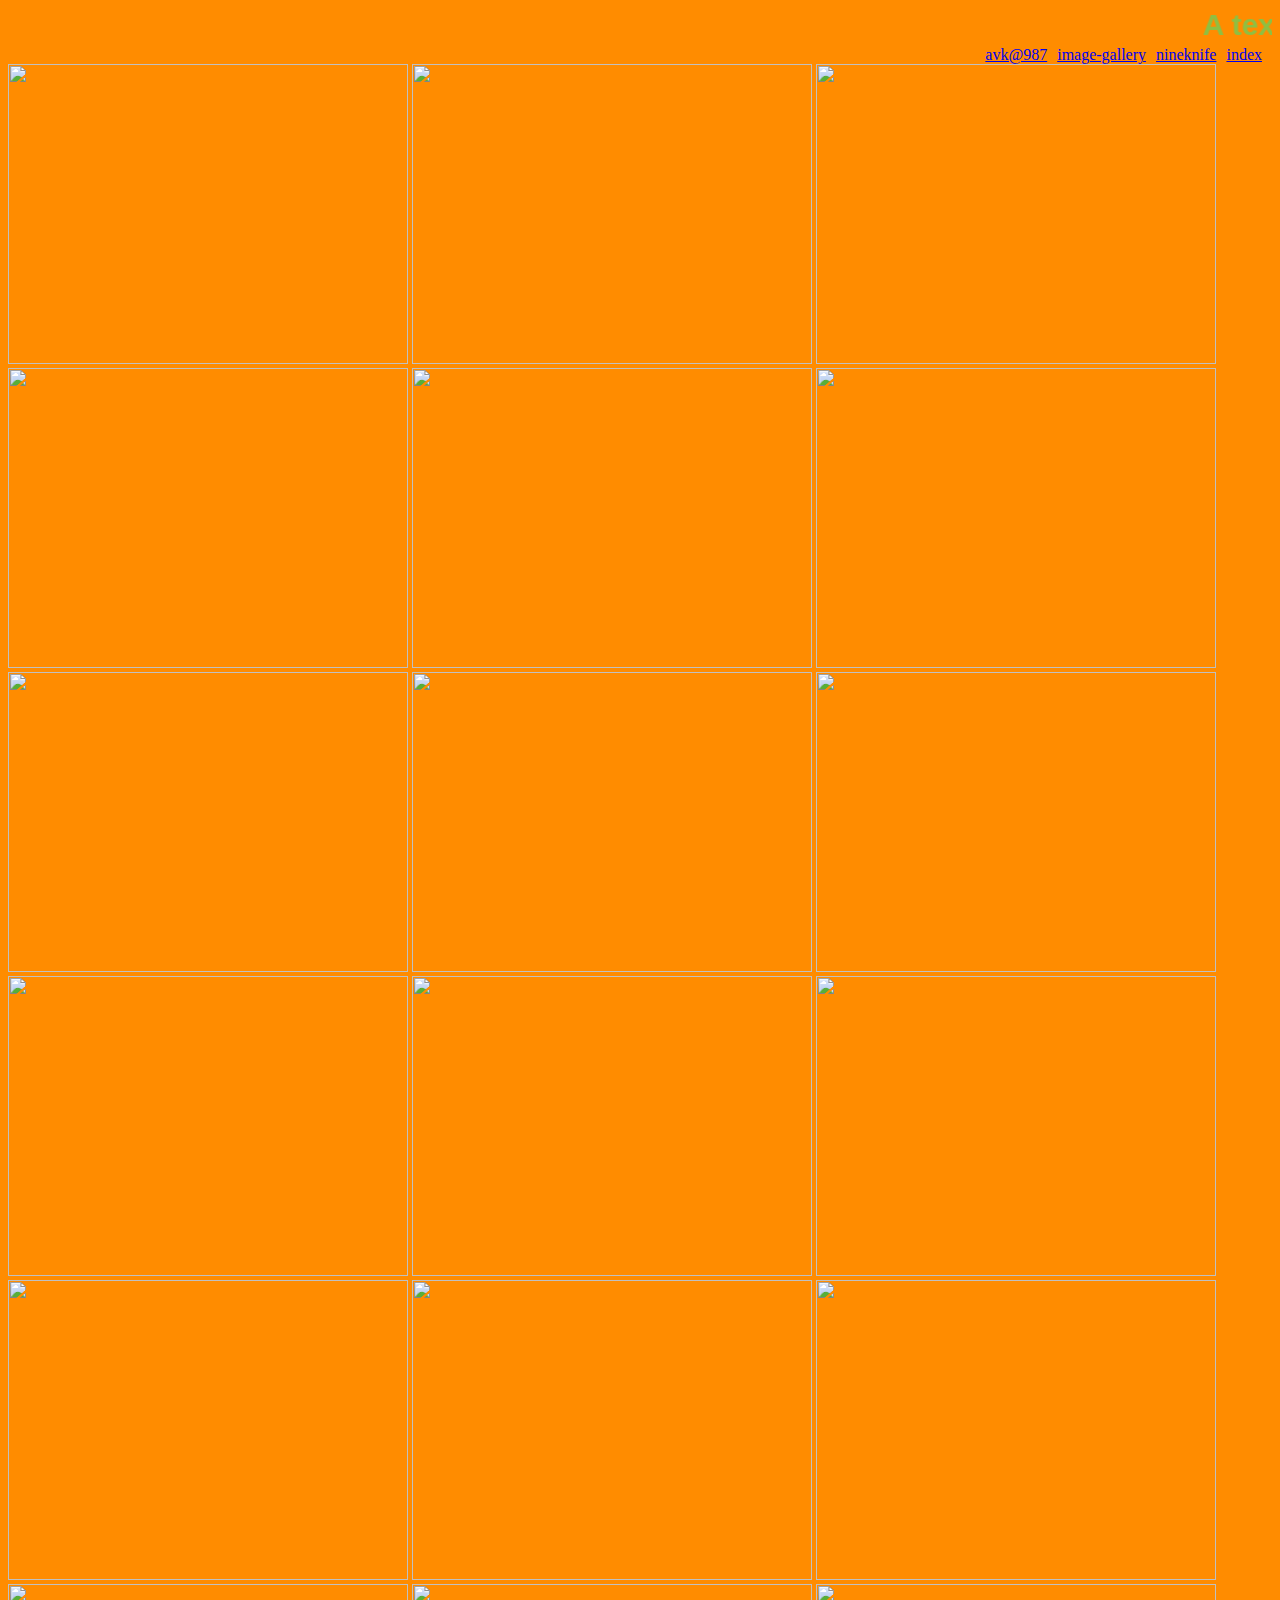
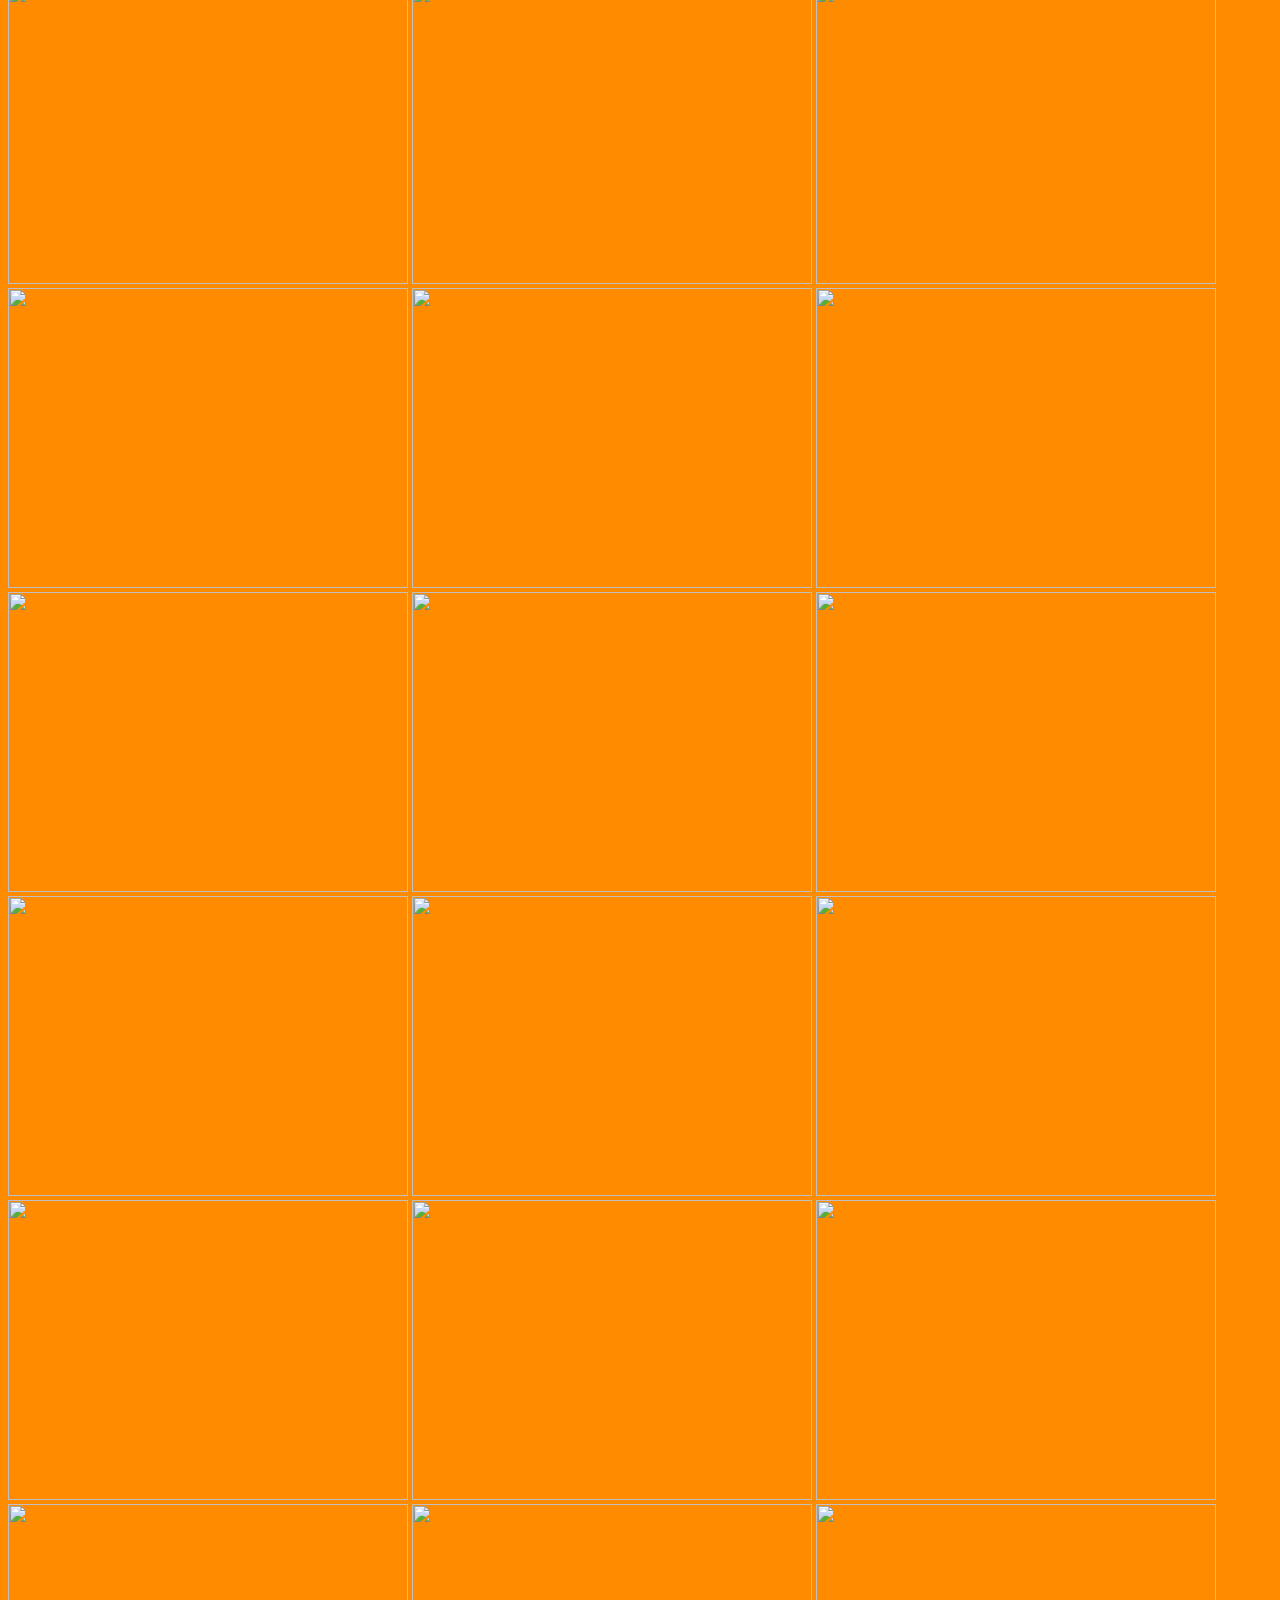
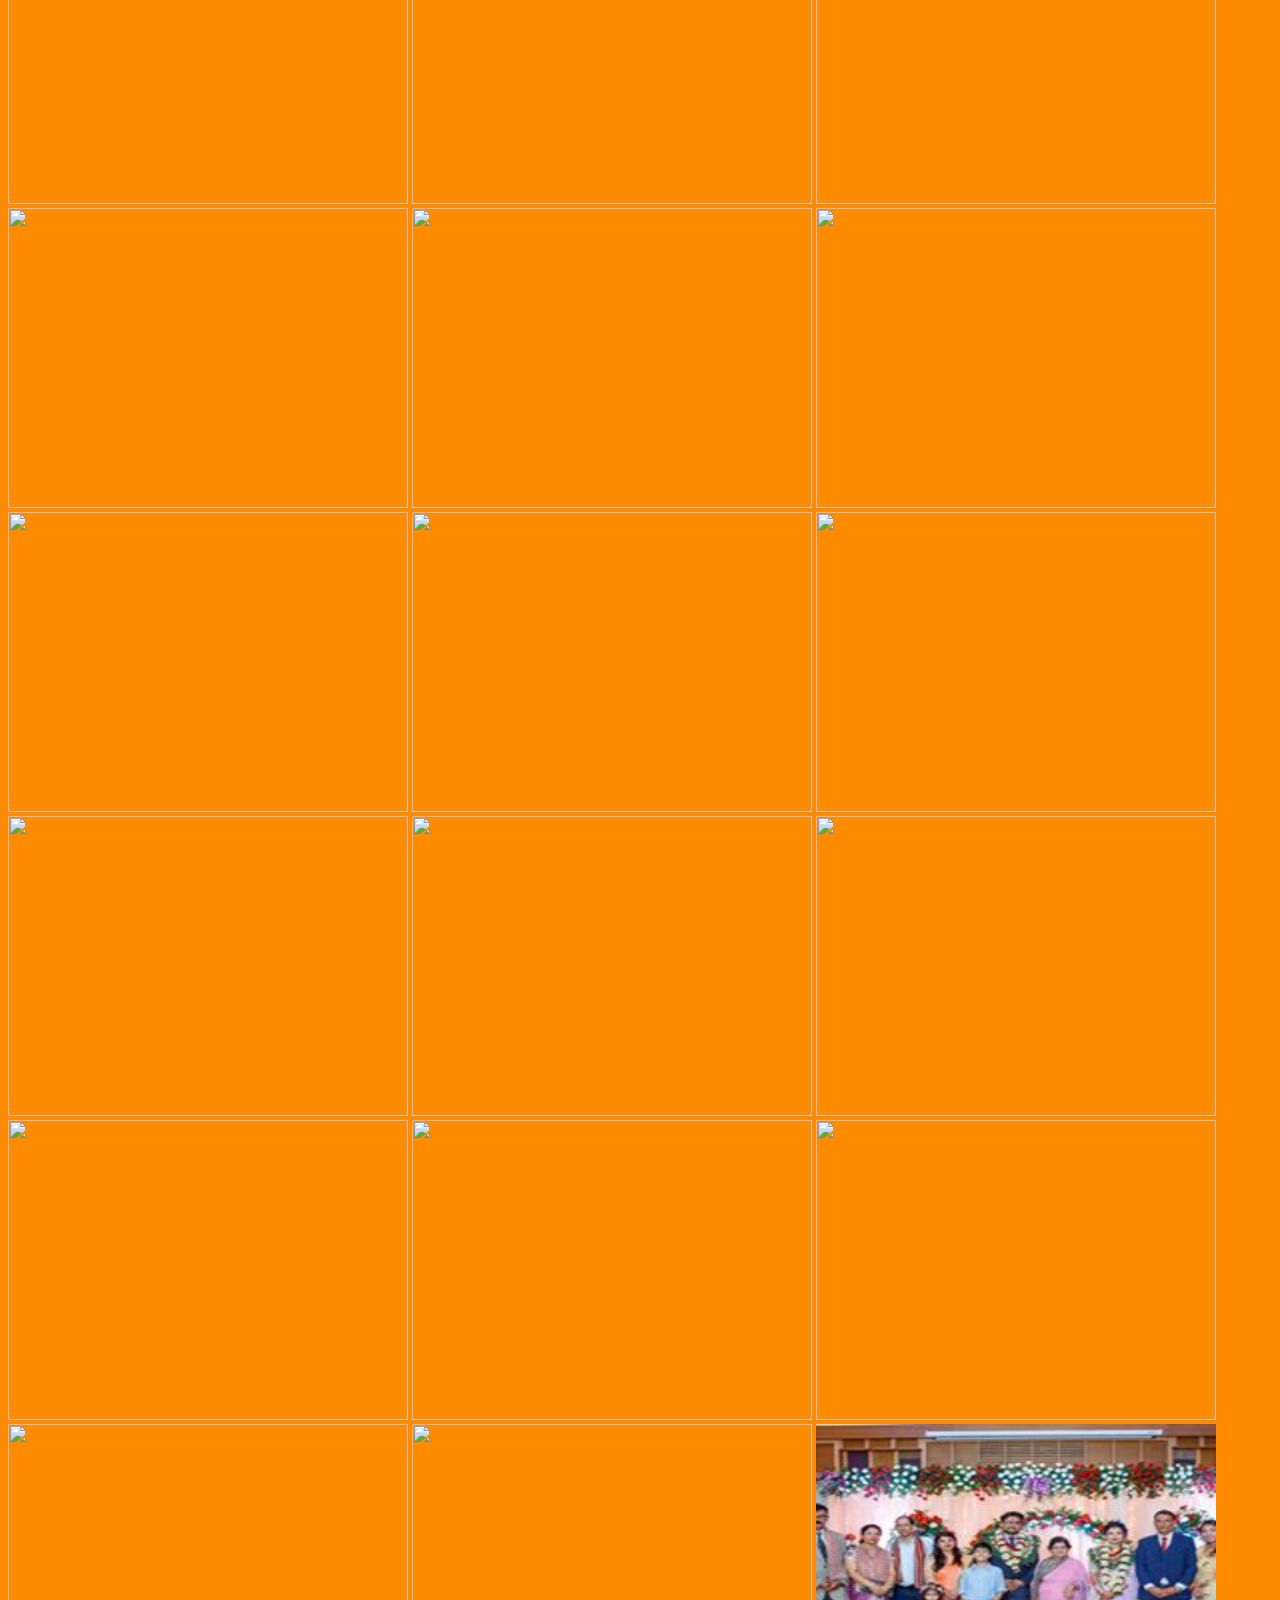
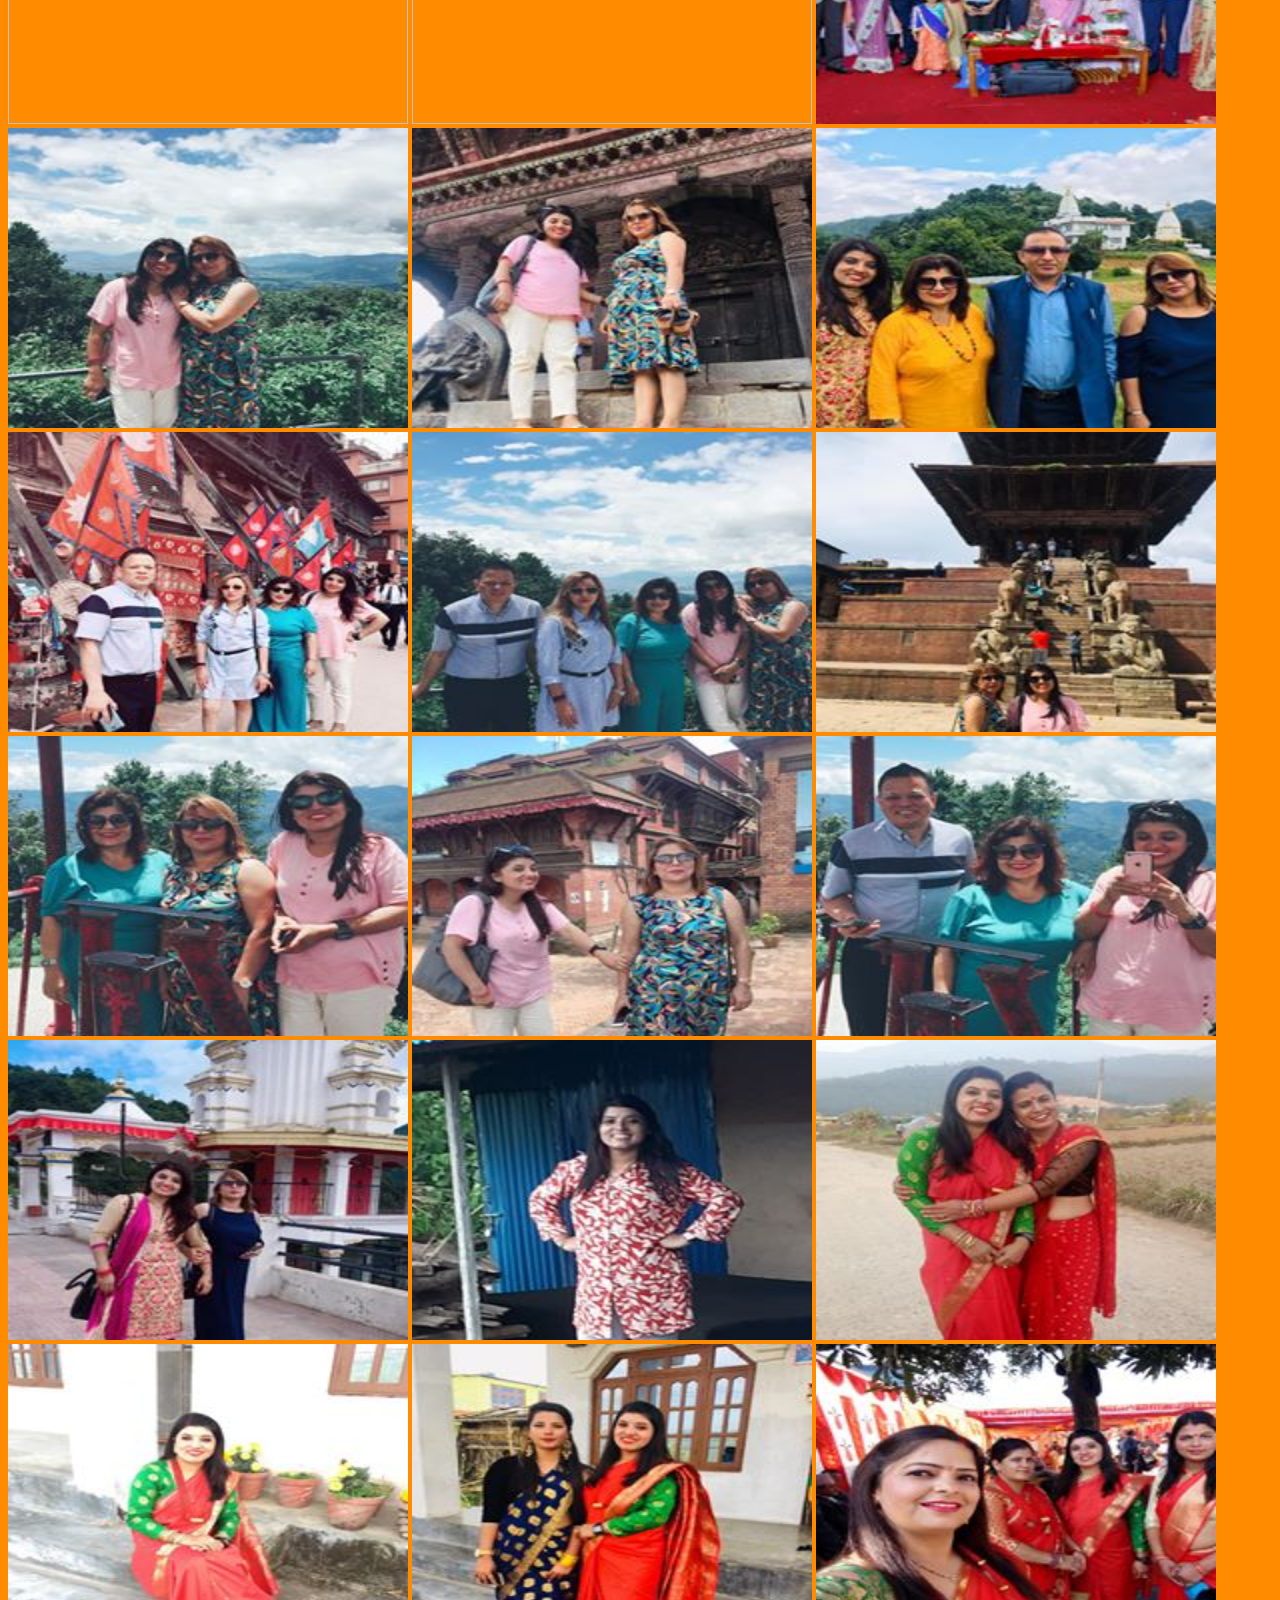
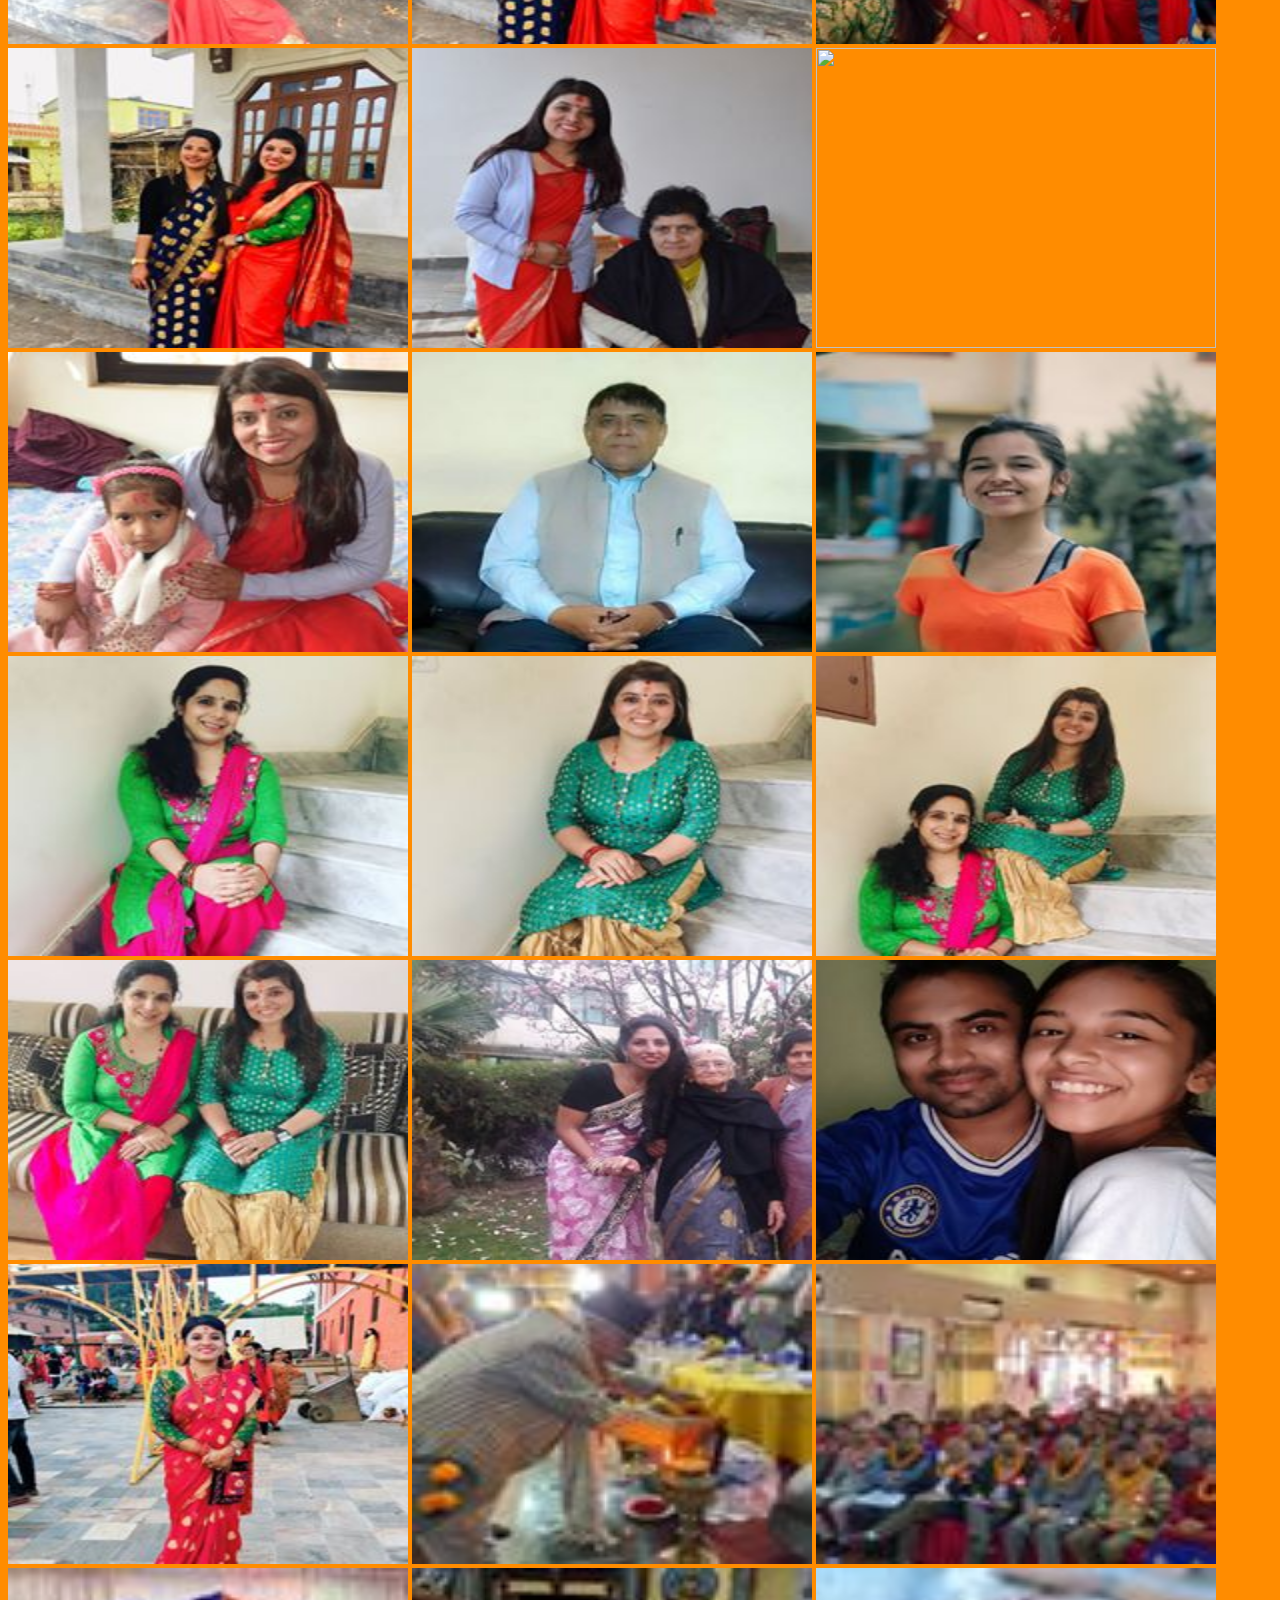
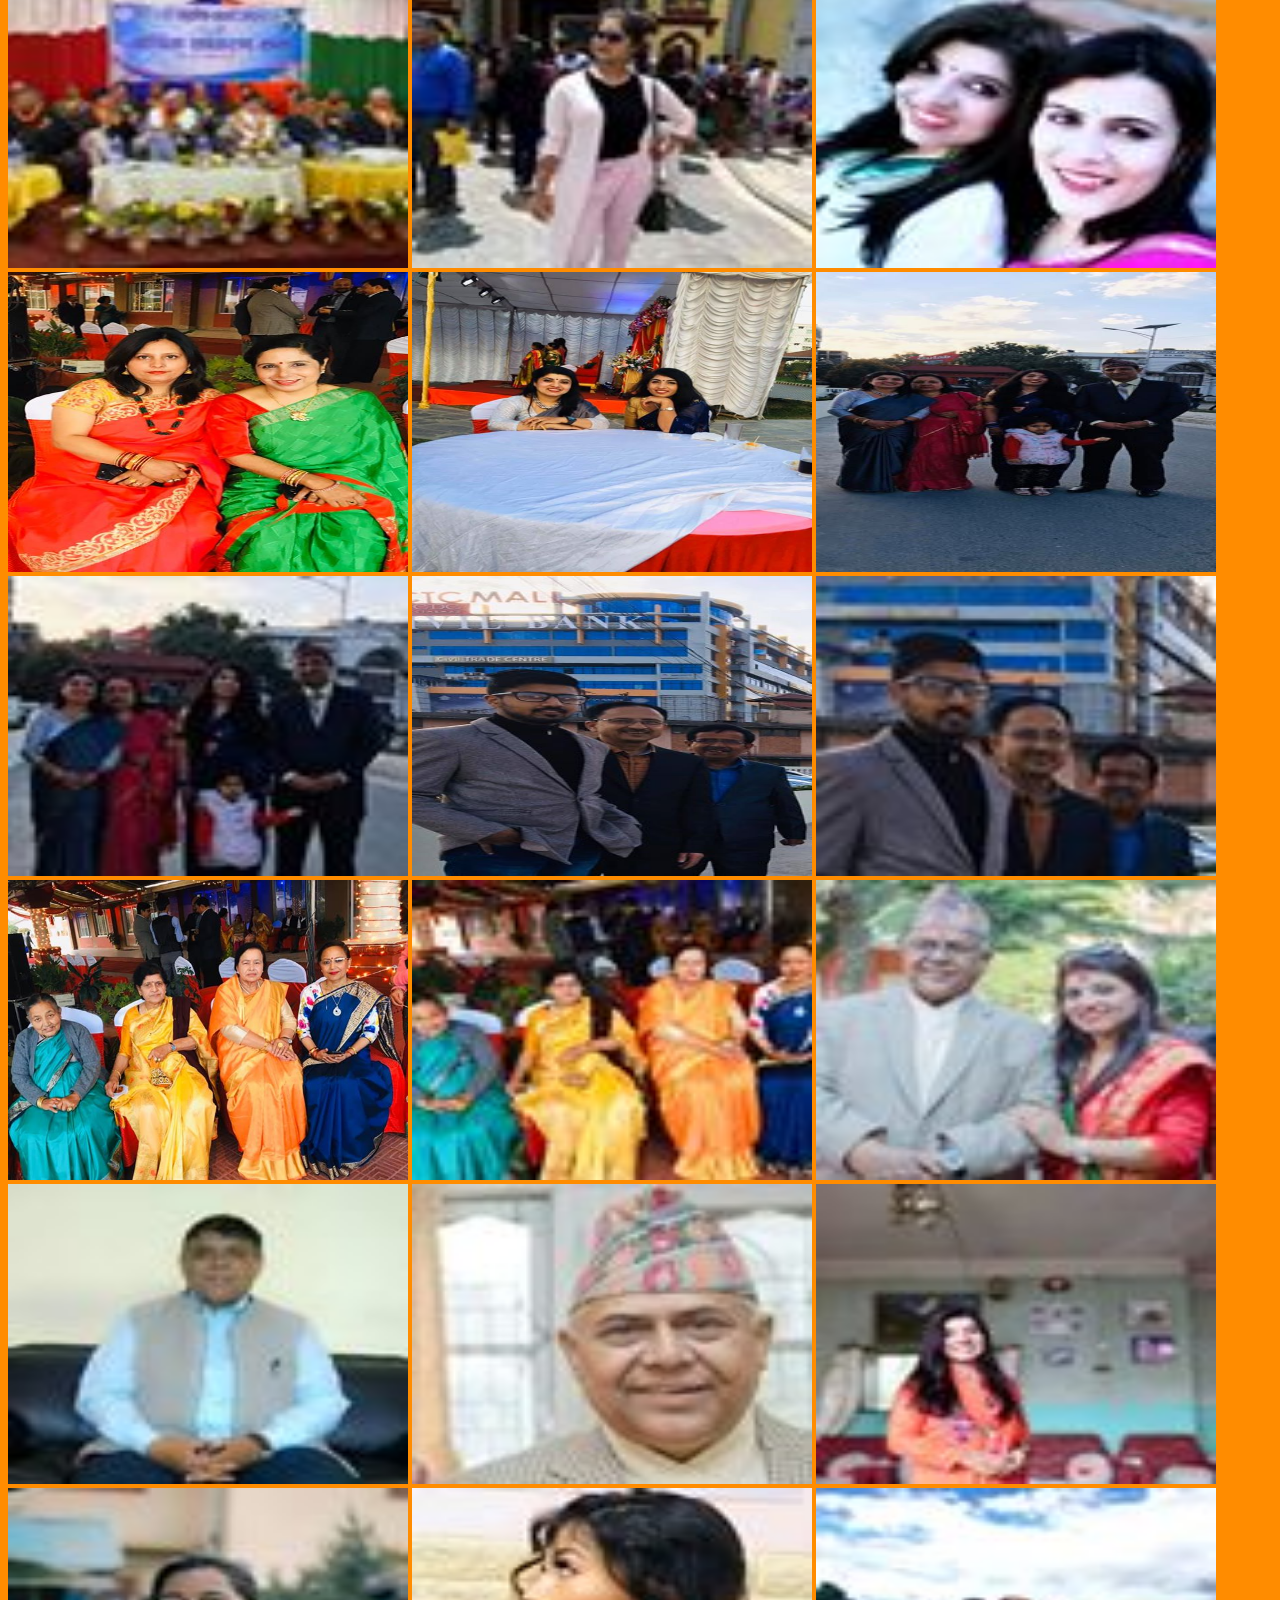
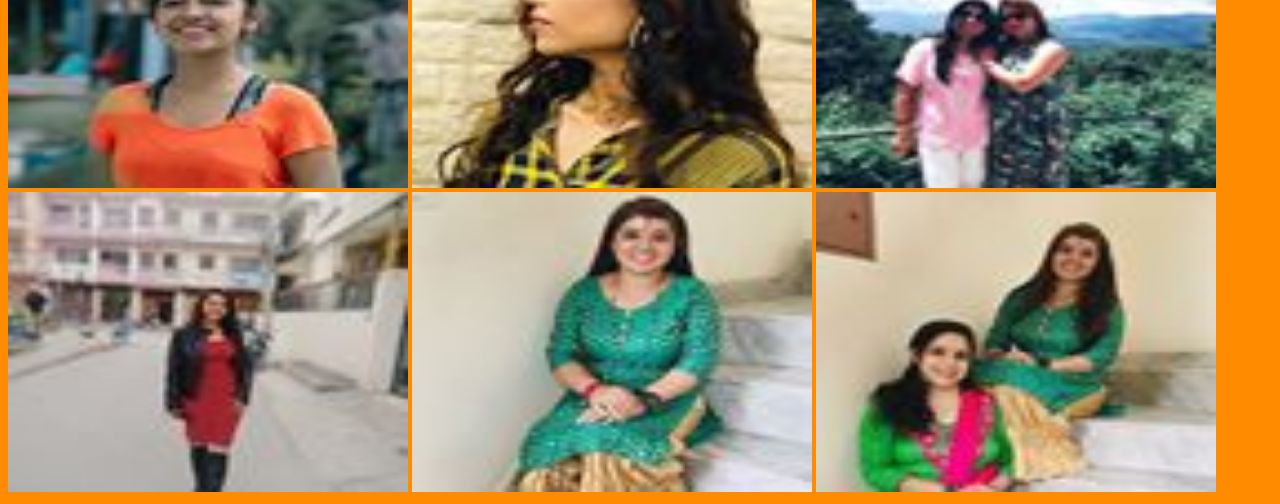
==== image-gallery.html @ d0fc4835 "added pictures" ====
<!DOCTYPE html>
<html>
  <head>
    <title>Title of the document</title>
    <style>
      marquee{
      font-size: 30px;
      font-weight: 800;
      color: #8ebf42;
      font-family: sans-serif;
      }
    </style>
  </head>
  <body>
    <marquee>A  text created by avinab khanal .</marquee>
  </body>
</html>


<!DOCTYPE html>
<html lang="en">
<head>
    <meta charset="UTF-8">
    <meta name="viewport" content="width=device-width, initial-scale=1.0">
    <title>Document</title>
    
</head>
<body style="background-color:darkorange;">
    <div></div>
    <nav style="display:flex;justify-content:flex-end; flex-direction: row; ">
        <a href="avk@987.html" style="margin-right: 10px;">avk@987</a>
        <a href="image-gallery.html" style="margin-right: 10px;">image-gallery</a>
        <a href="nineknife.html" style="margin-right: 10px;">nineknife</a>
        <a href="index.html" style="margin-right: 10px;">index </a>
 </nav>
  
       <img src="image/a.jpg" width="400" height="300">
       <img src="image/b.jpg" width="400" height="300">
       <img src="image/c.jpg" width="400" height="300">
   
    <img src="image/d.jpg" width="400" height="300">       
   <img src="image/e.jpg" width="400" height="300">
   <img src="image/f.jpg" width="400" height="300">

   <img src="image/g.jpg" width="400" height="300">       
   <img src="image/h.jpg" width="400" height="300">
   <img src="image/i.jpg" width="400" height="300">

   <img src="image/j.jpg" width="400" height="300">       
   <img src="image/k.jpg" width="400" height="300">
   <img src="image/l.jpg" width="400" height="300">

   <img src="image/m.jpg" width="400" height="300">       
   <img src="image/o.jpg" width="400" height="300">
   <img src="image/p.jpg" width="400" height="300">

   <img src="image/q.jpg" width="400" height="300">       
   <img src="image/r.jpg" width="400" height="300">
   <img src="image/s.jpg" width="400" height="300">

   <img src="image/t.jpg" width="400" height="300">       
   <img src="image/u.jpg" width="400" height="300">
   <img src="image/v.jpg" width="400" height="300">

   <img src="image/w.jpg" width="400" height="300">       
   <img src="image/x.jpg" width="400" height="300">
   <img src="image/y.jpg" width="400" height="300">

   <img src="image/z.jpg" width="400" height="300">       
   <img src="image/1.jpg" width="400" height="300">
   <img src="image/2.jpg" width="400" height="300">

   <img src="image/3.jpg" width="400" height="300">       
   <img src="image/4.jpg" width="400" height="300">
   <img src="image/5.jpg" width="400" height="300">

   <img src="image/6.jpg" width="400" height="300">       
   <img src="image/7.jpg" width="400" height="300">
   <img src="image/8.jpg" width="400" height="300">

   <img src="image/9.jpg" width="400" height="300">       
   <img src="image/10.jpg" width="400" height="300">
   <img src="image/11.jpg" width="400" height="300">

   <img src="image/12.jpg" width="400" height="300">       
   <img src="image/13.jpg" width="400" height="300">
   <img src="image/14.jpg" width="400" height="300">

   <img src="image/15.jpg" width="400" height="300">       
   <img src="image/16.jpg" width="400" height="300">
   <img src="image/17.jpg" width="400" height="300">

   <img src="image/18.jpg" width="400" height="300">       
   <img src="image/19.jpg" width="400" height="300">
   <img src="image/20.jpg" width="400" height="300">

   <img src="image/21.jpg" width="400" height="300">       
   <img src="image/22.jpg" width="400" height="300">
   <img src="image/23.jpg" width="400" height="300">
   
   <img src="image/24.jpg" width="400" height="300">       
   <img src="image/25.jpg" width="400" height="300">
   <img src="image/26.jpg" width="400" height="300">

   <img src="image/27.jpg" width="400" height="300">
   <img src="image/28.jpg" width="400" height="300">
   <img src="image/29.jpg" width="400" height="300">

<img src="image/30.jpg" width="400" height="300">       
<img src="image/31.jpg" width="400" height="300">
<img src="image/32.jpg" width="400" height="300">

<img src="image/33.jpg" width="400" height="300">       
<img src="image/34.jpg" width="400" height="300">
<img src="image/35.jpg" width="400" height="300">

<img src="image/36.jpg" width="400" height="300">       
<img src="image/37.jpg" width="400" height="300">
<img src="image/38.jpg" width="400" height="300">

<img src="image/39.jpg" width="400" height="300">       
<img src="image/40.jpg" width="400" height="300">
<img src="image/p.jpg" width="400" height="300">

<img src="image/41.jpg" width="400" height="300">       
<img src="image/42.jpg" width="400" height="300">
<img src="image/43.jpg" width="400" height="300">

<img src="image/44.jpg" width="400" height="300">       
<img src="image/45.jpg" width="400" height="300">
<img src="image/46.jpg" width="400" height="300">

<img src="image/47.jpg" width="400" height="300">       
<img src="image/48.jpg" width="400" height="300">
<img src="image/49.jpg" width="400" height="300">

<img src="image/50.jpg" width="400" height="300">       
<img src="image/51.jpg" width="400" height="300">
<img src="image/52.jpg" width="400" height="300">

<img src="image/53.jpg" width="400" height="300">       
<img src="image/54.jpg" width="400" height="300">
<img src="image/55.jpg" width="400" height="300">

<img src="image/56.jpg" width="400" height="300">       
<img src="image/57.jpg" width="400" height="300">
<img src="image/58.jpg" width="400" height="300">

<img src="image/59.jpg" width="400" height="300">       
<img src="image/60.jpg" width="400" height="300">
<img src="image/61.jpg" width="400" height="300">

<img src="image/62.jpg" width="400" height="300">       
<img src="image/63.jpg" width="400" height="300">
<img src="image/64.jpg" width="400" height="300">

<img src="image/65.jpg" width="400" height="300">       
<img src="image/66.jpg" width="400" height="300">
<img src="image/67.jpg" width="400" height="300">

<img src="image/68.jpg" width="400" height="300">       
<img src="image/69.jpg" width="400" height="300">
<img src="image/70.jpg" width="400" height="300">

<img src="image/71.jpg" width="400" height="300">       
<img src="image/72.jpg" width="400" height="300">
<img src="image/73.jpg" width="400" height="300">


   
</body>
      
</html>
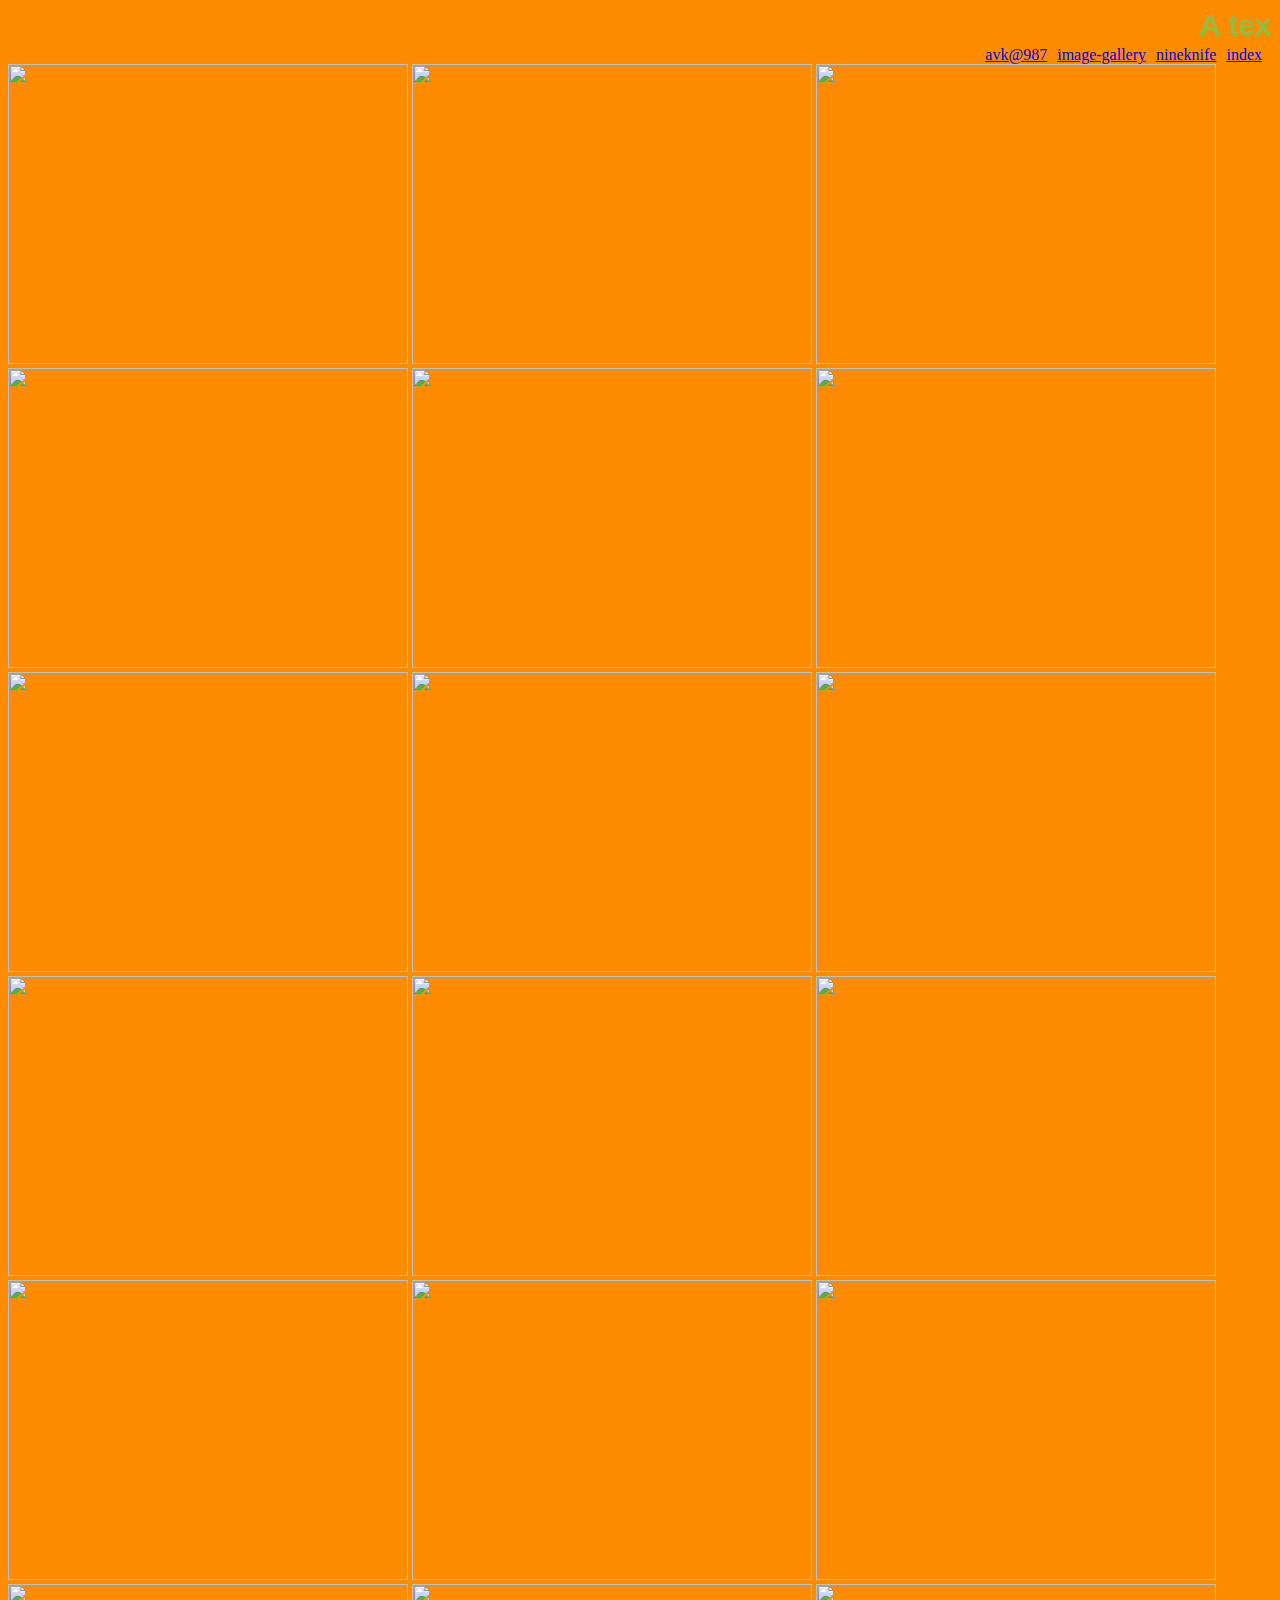
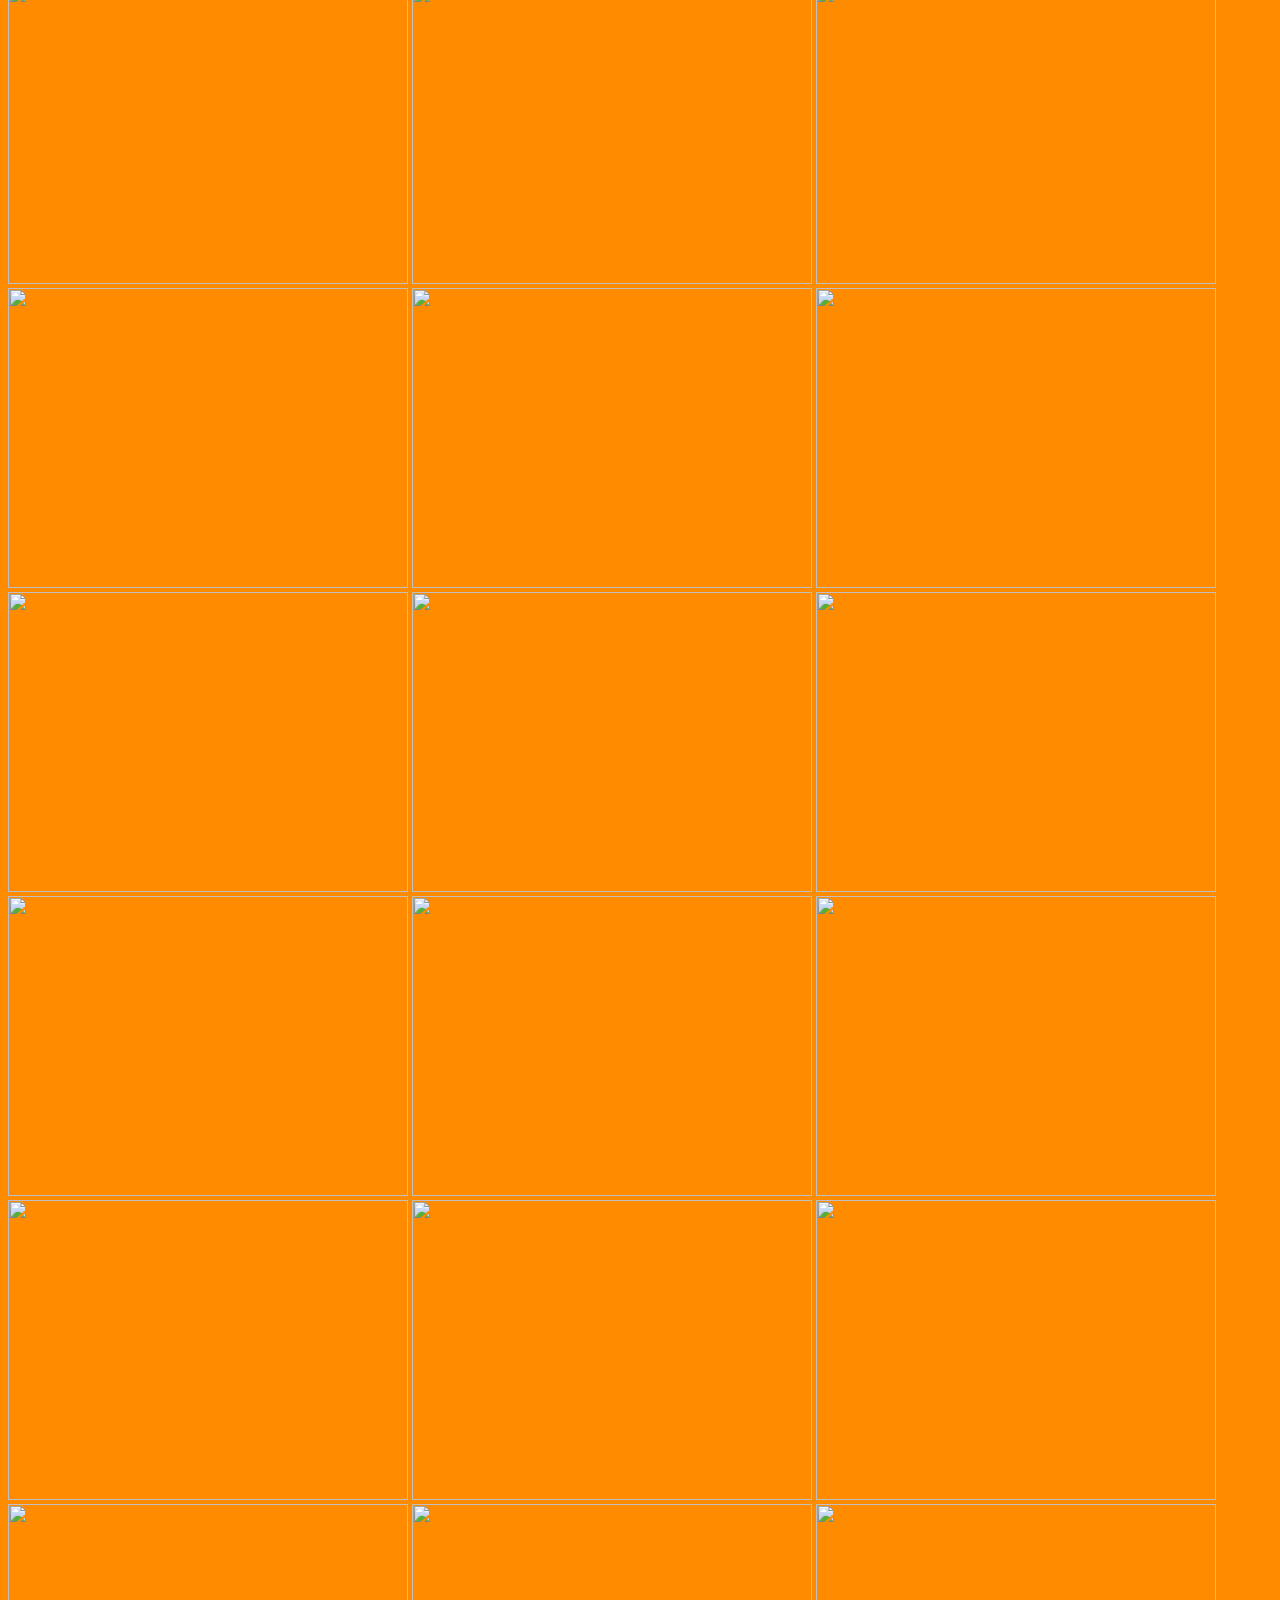
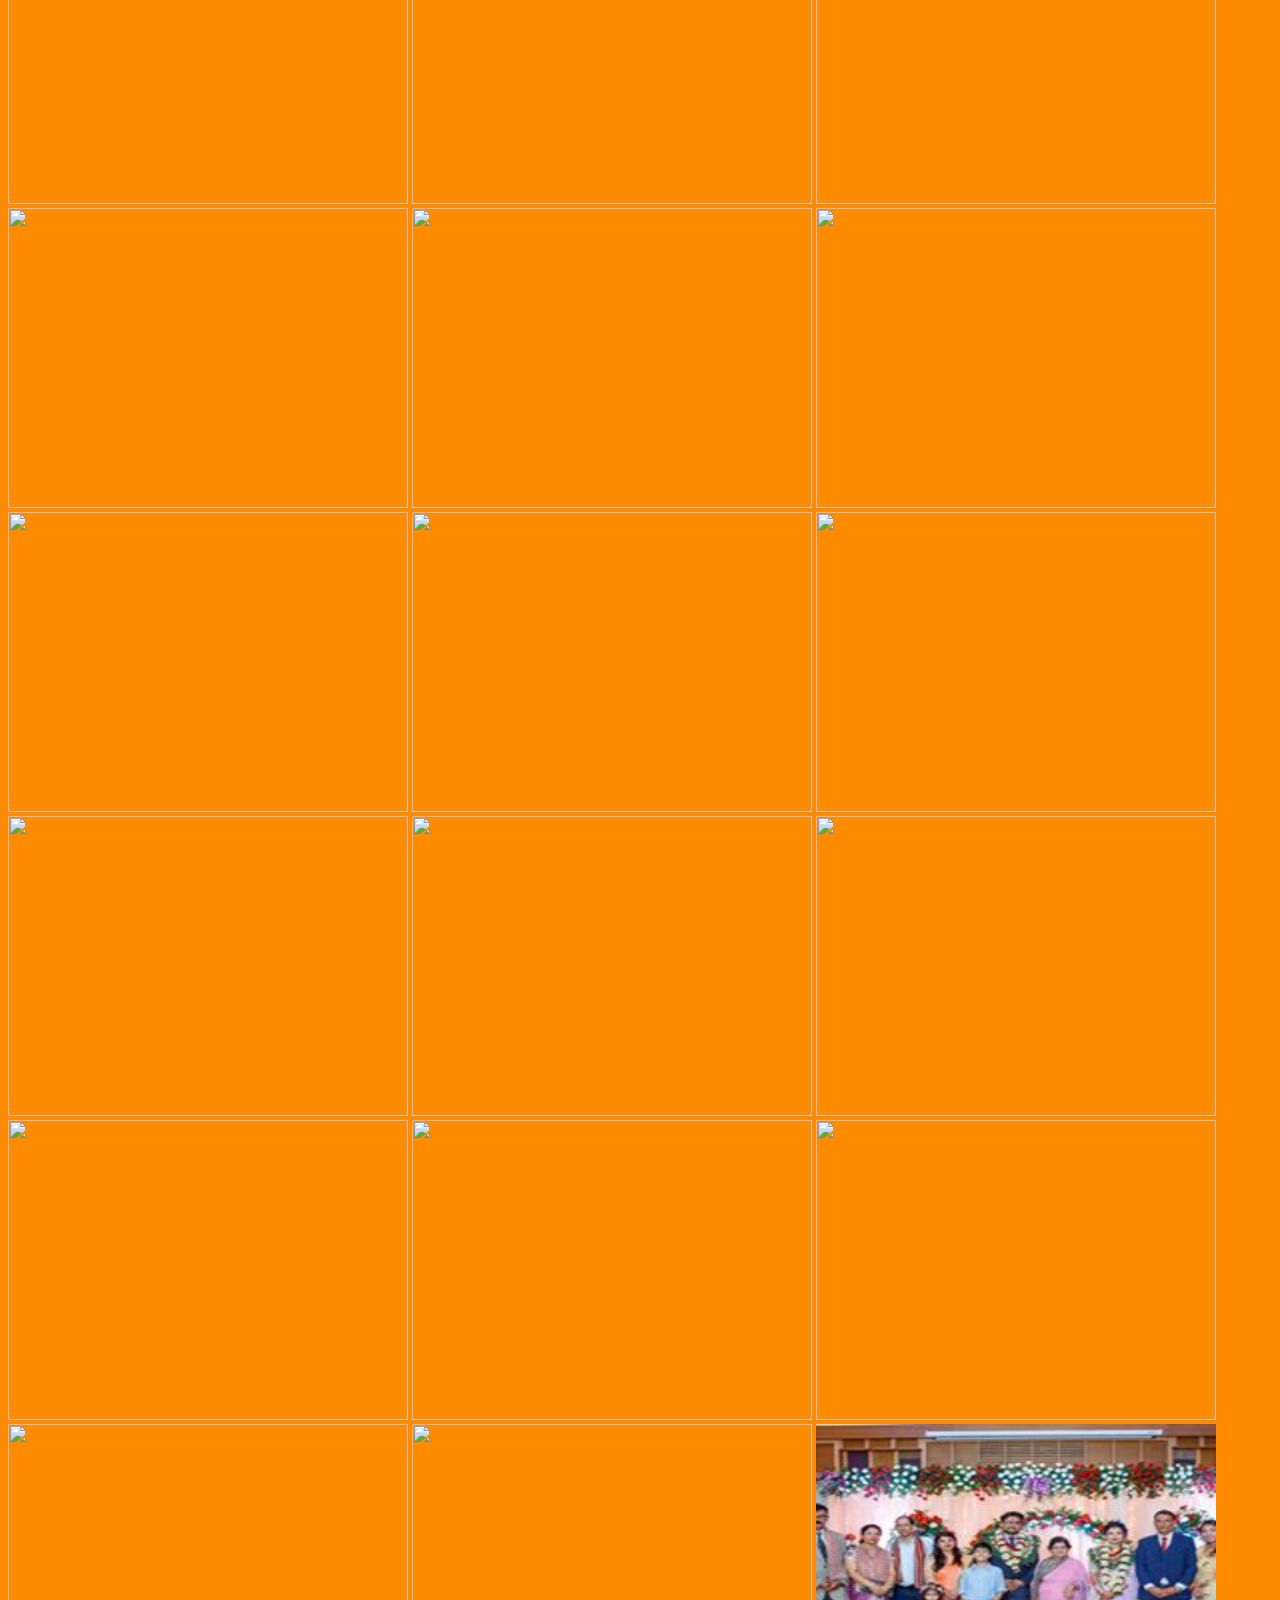
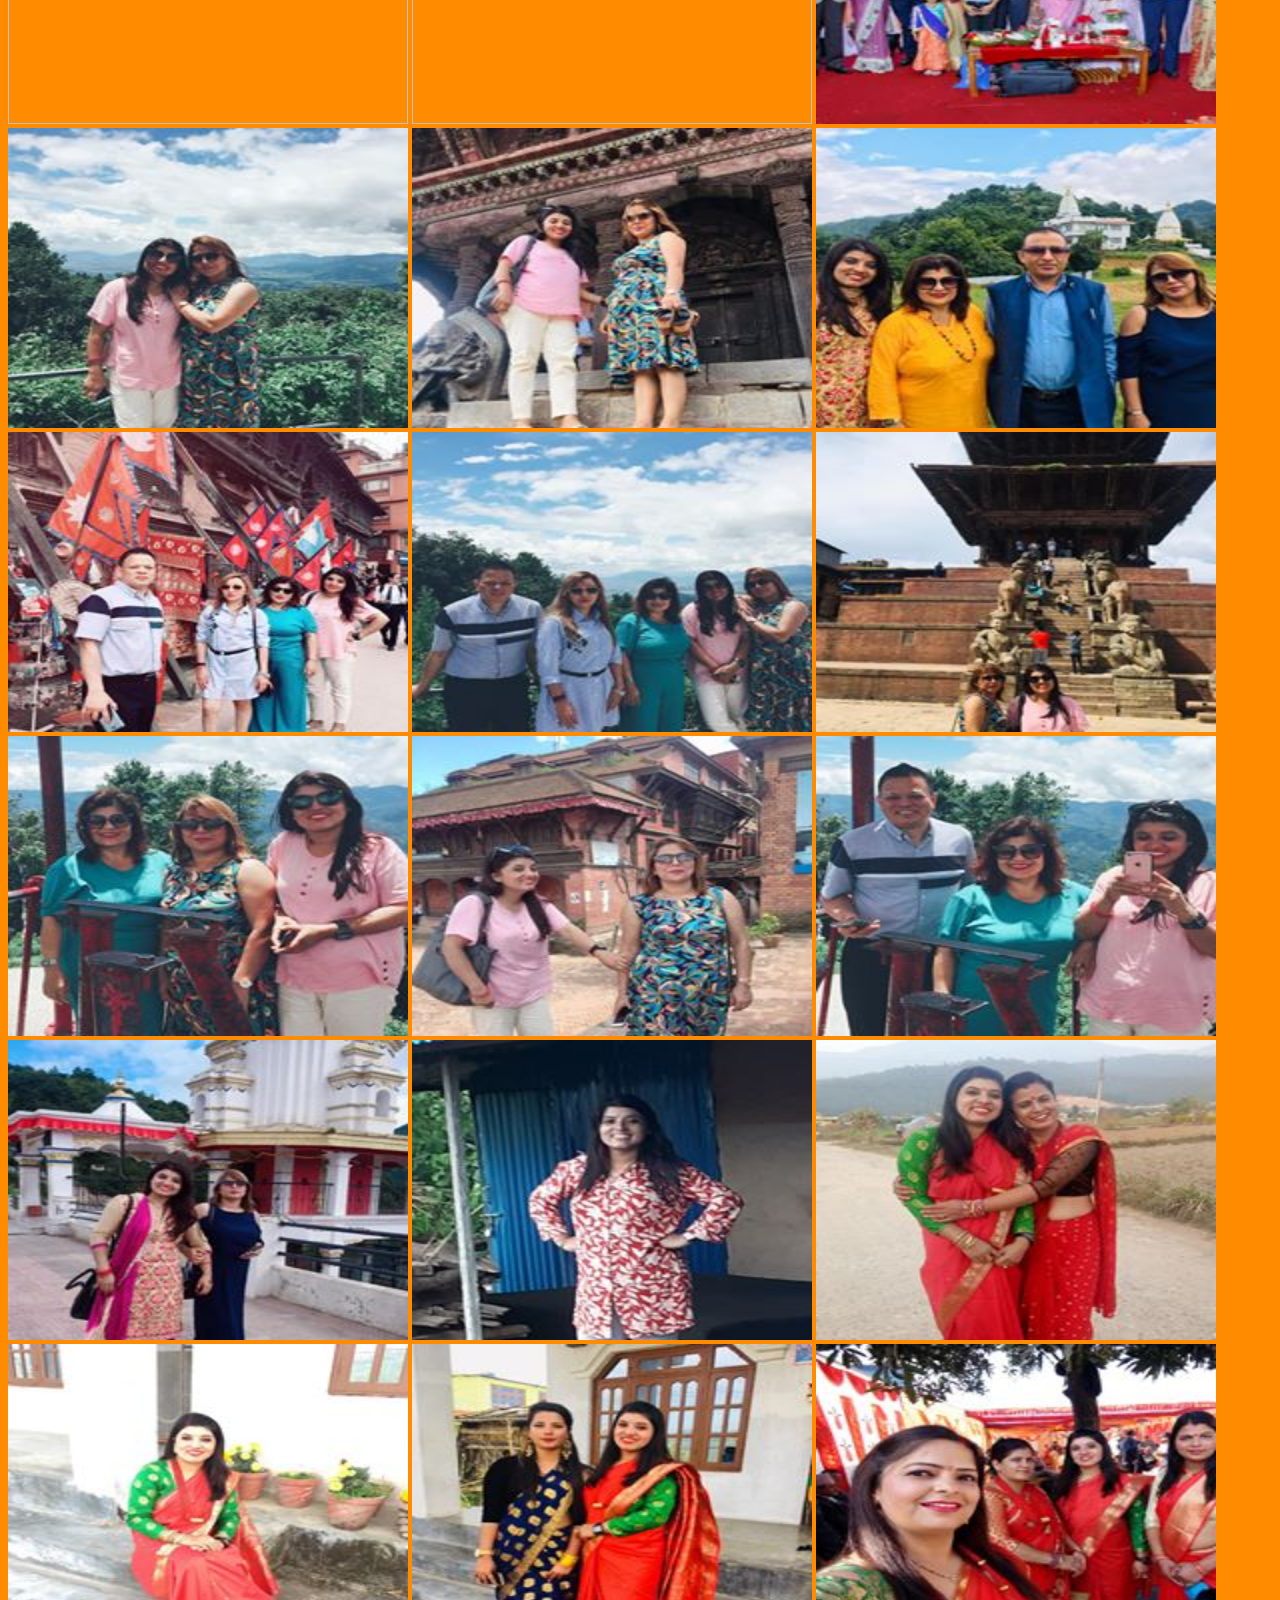
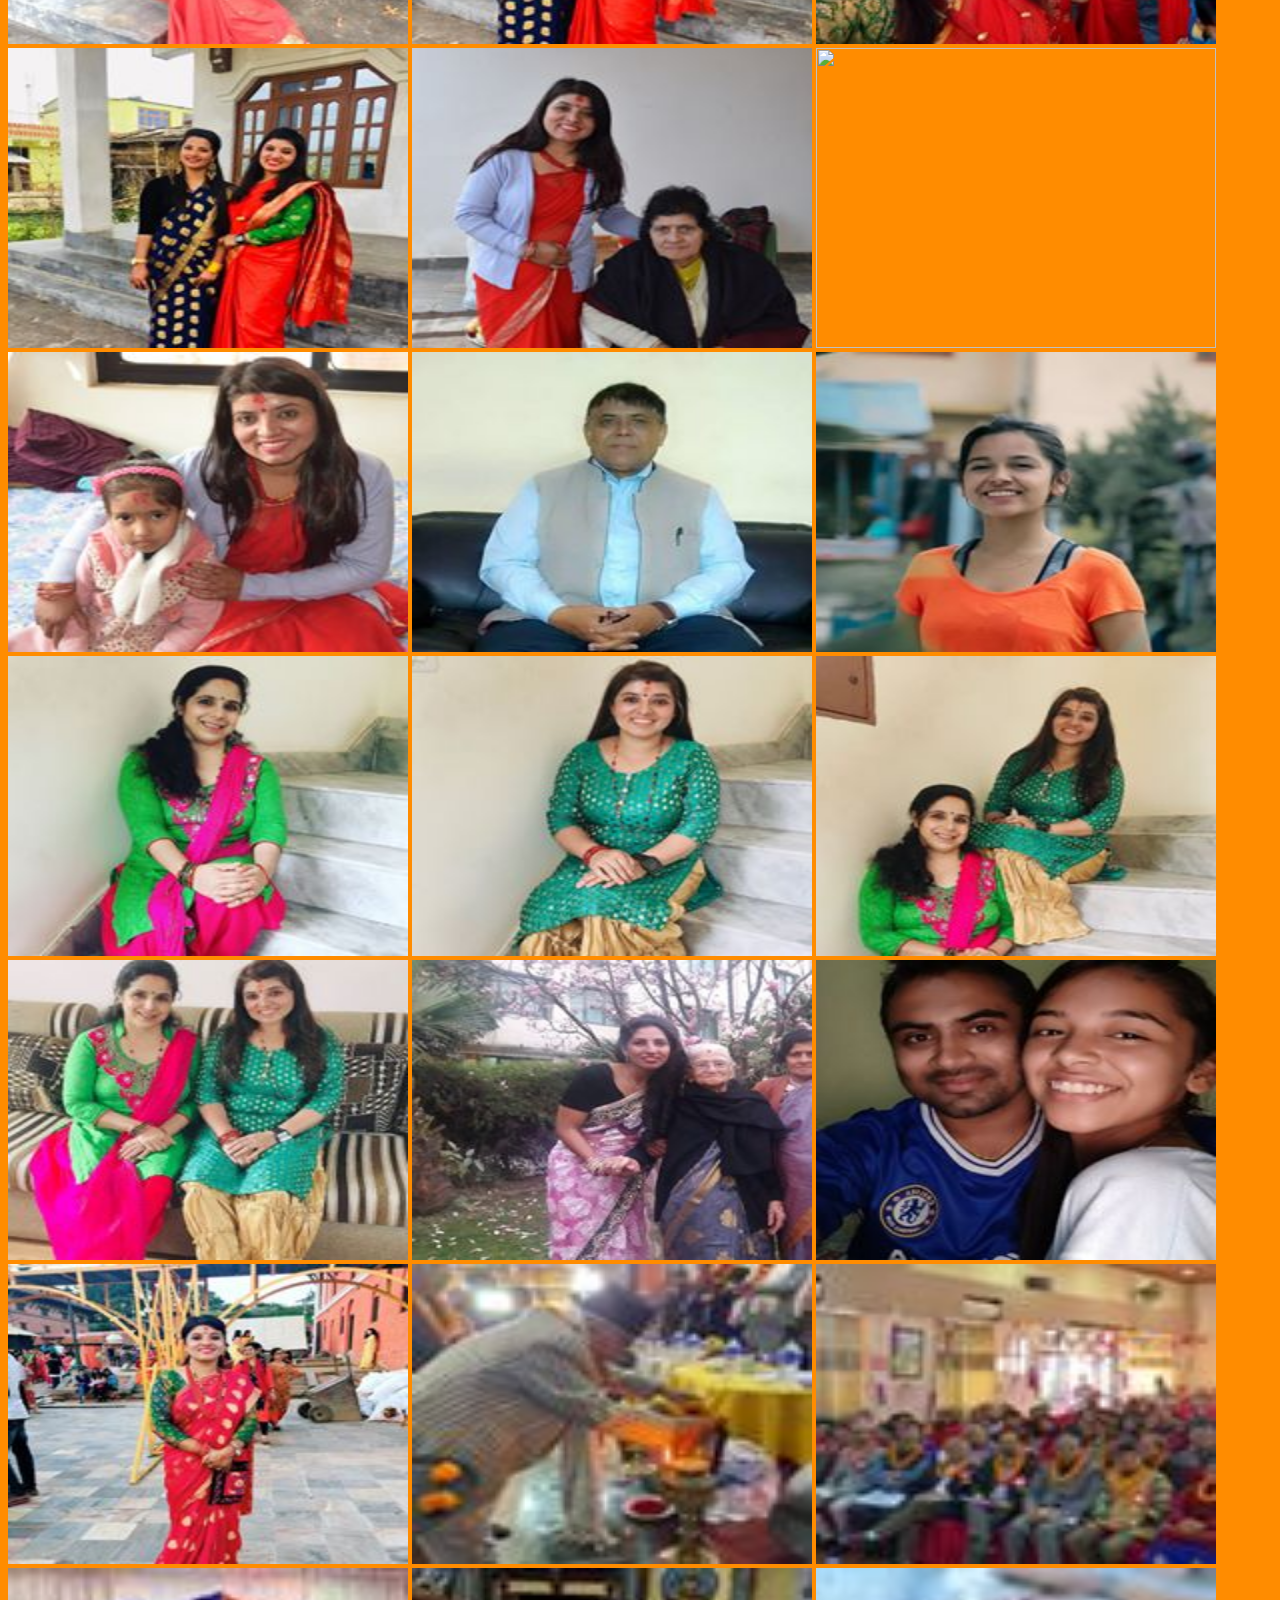
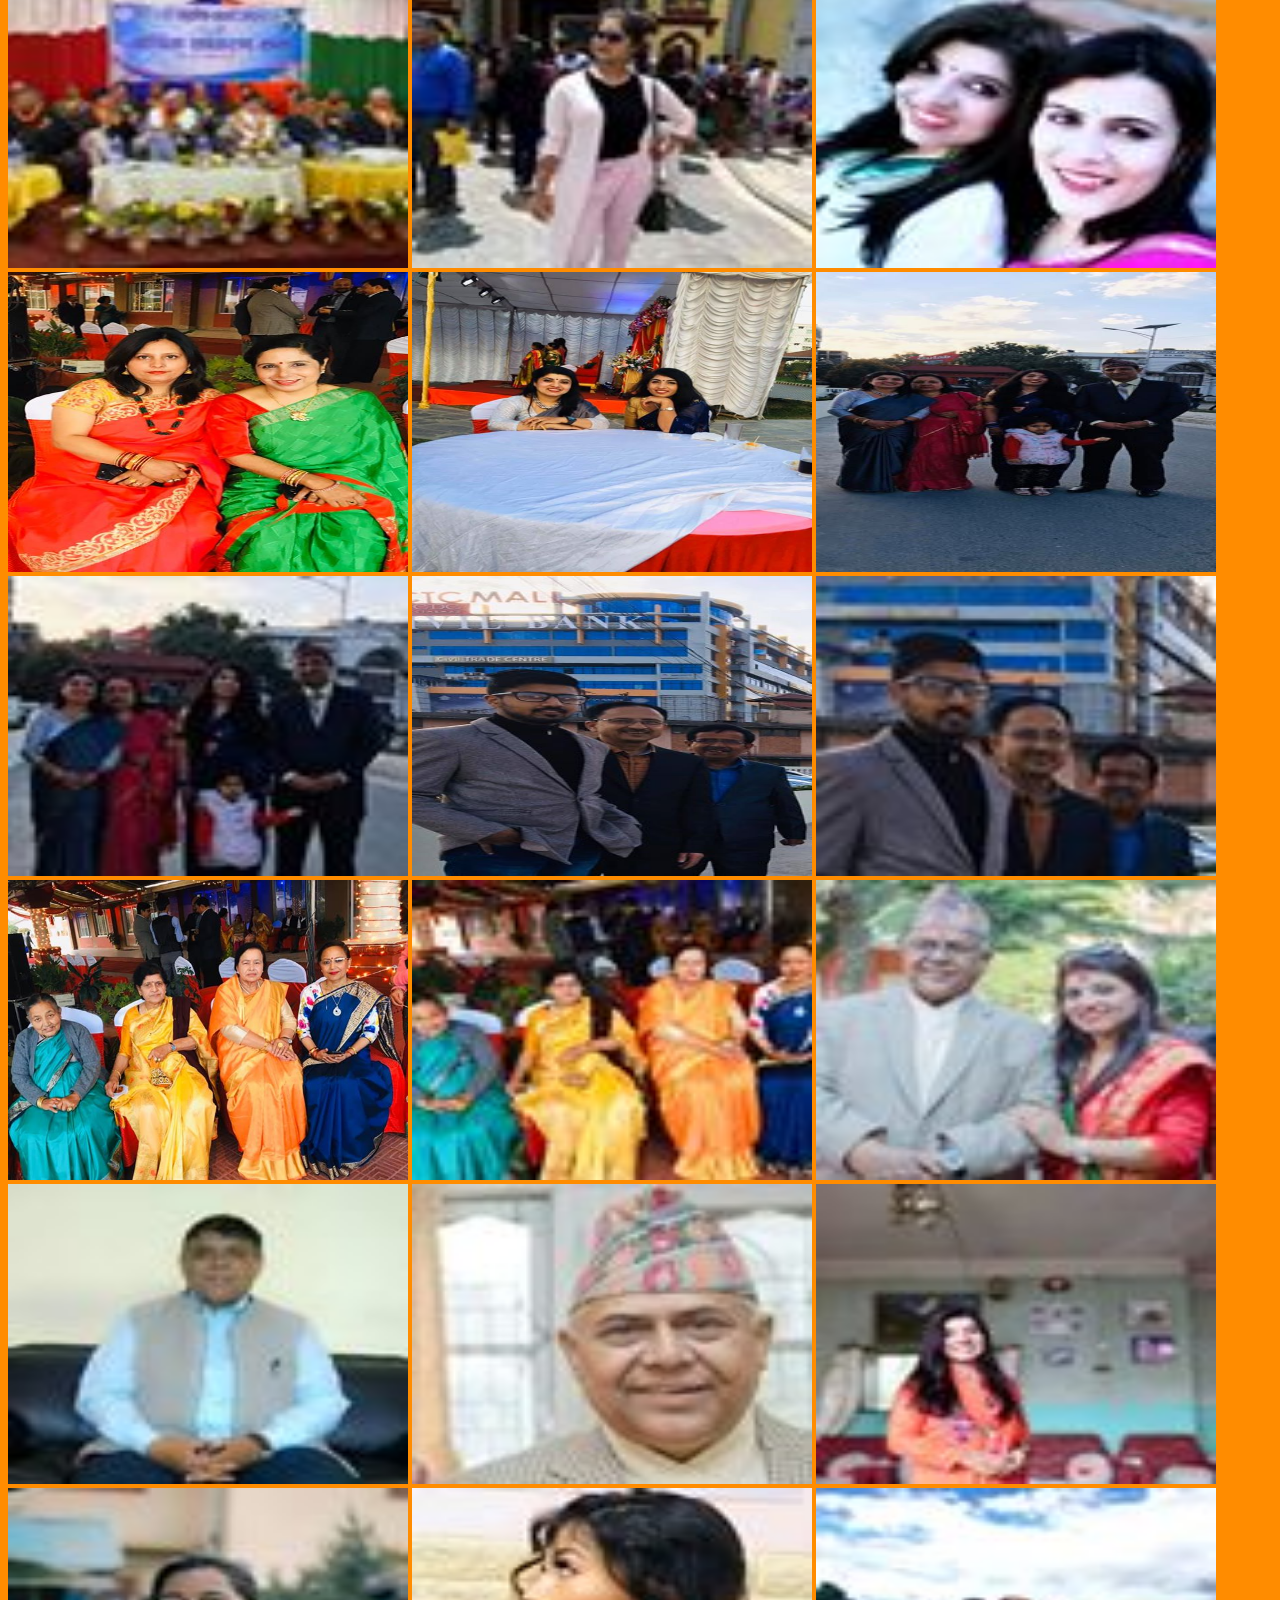
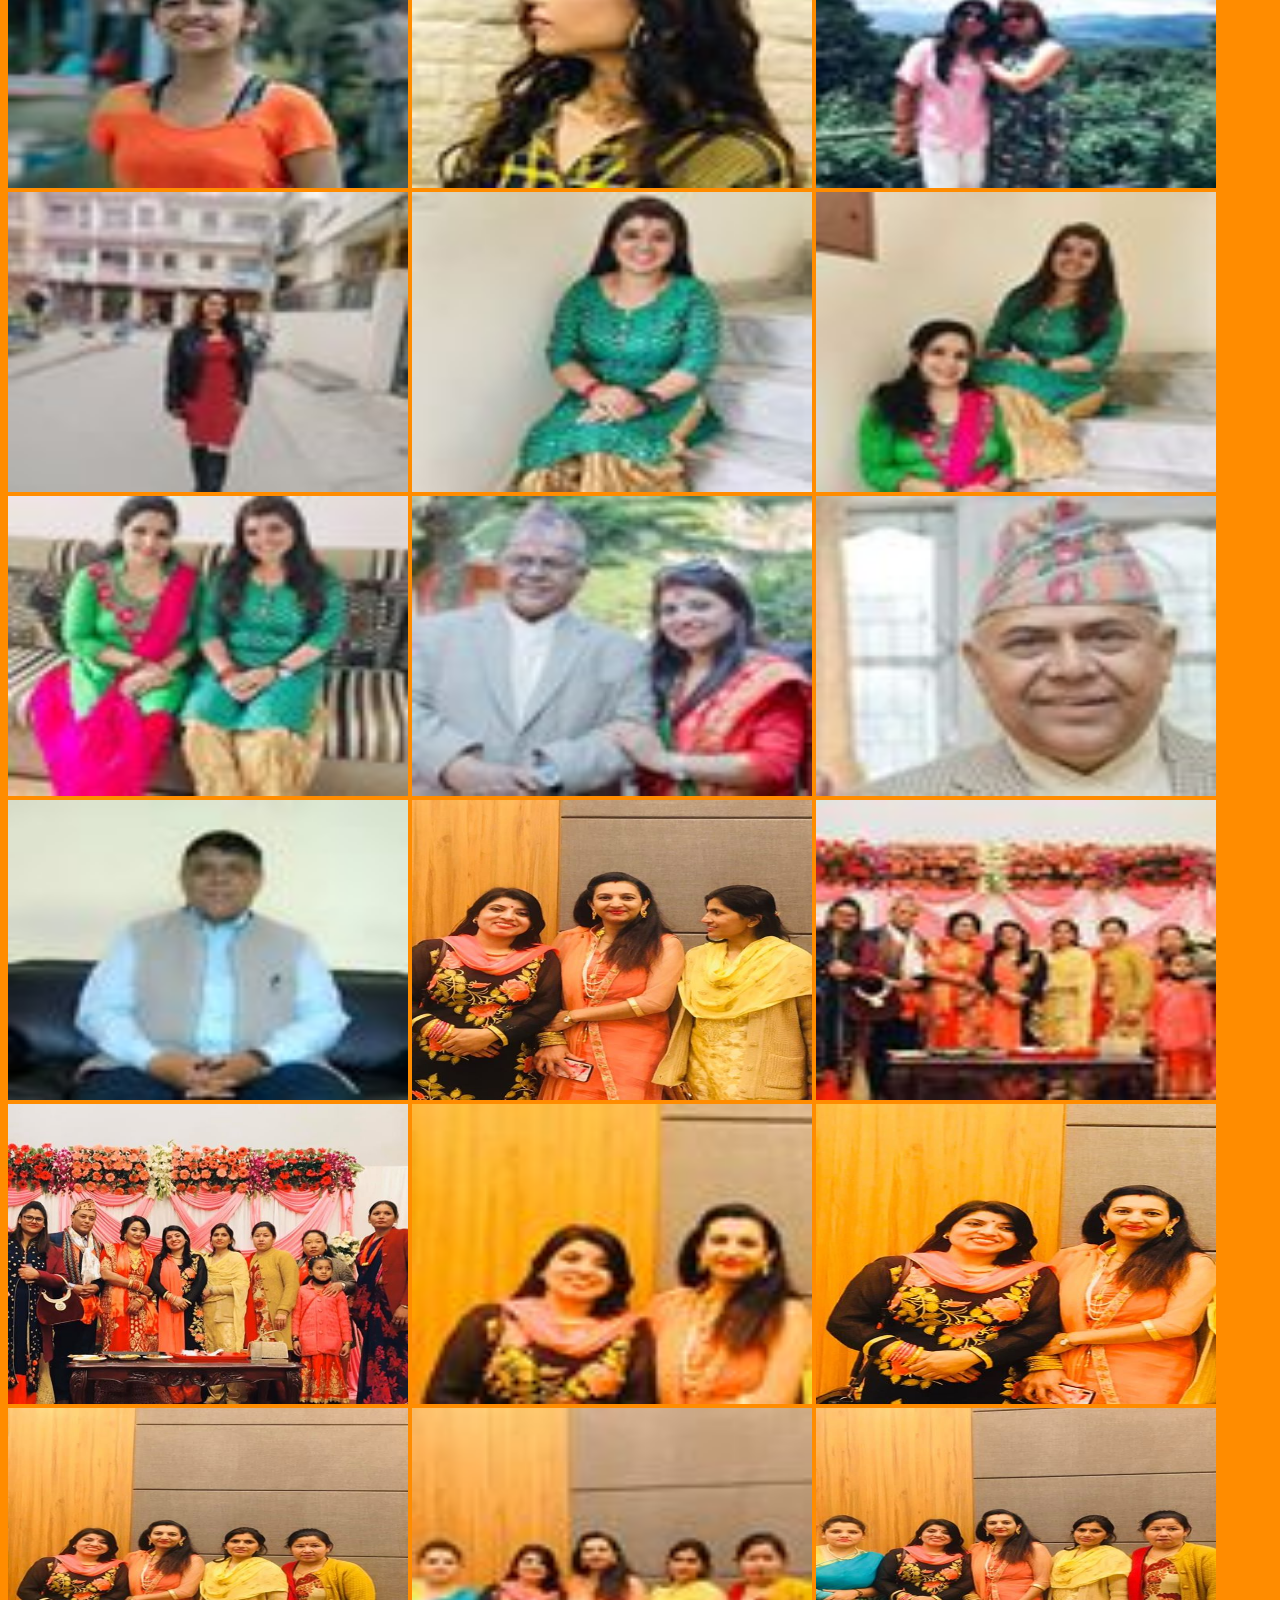
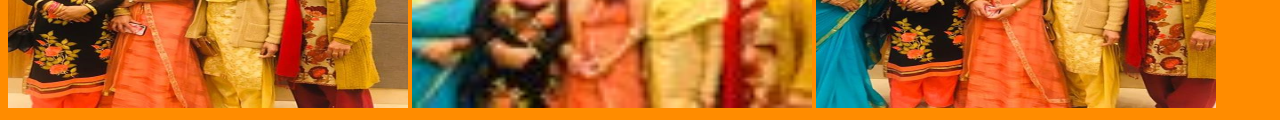
==== commit 102617aa: "add files" ====
--- a/image-gallery.html
+++ b/image-gallery.html
@@ -34,7 +34,6 @@
         <a href="nineknife.html" style="margin-right: 10px;">nineknife</a>
         <a href="index.html" style="margin-right: 10px;">index </a>
  </nav>
-  
        <img src="image/a.jpg" width="400" height="300">
        <img src="image/b.jpg" width="400" height="300">
        <img src="image/c.jpg" width="400" height="300">
@@ -167,8 +166,26 @@
 <img src="image/72.jpg" width="400" height="300">
 <img src="image/73.jpg" width="400" height="300">
 
+<img src="image/74.jpg" width="400" height="300">       
+<img src="image/75.jpg" width="400" height="300">
+<img src="image/76.jpg" width="400" height="300">
+
+
+<img src="image/77.jpg" width="400" height="300">       
+<img src="image/78.jpg" width="400" height="300">
+<img src="image/79.jpg" width="400" height="300">
+
+
+<img src="image/80.jpg" width="400" height="300">       
+<img src="image/81.jpg" width="400" height="300">
+<img src="image/82.jpg" width="400" height="300">
+
+<img src="image/83.jpg" width="400" height="300">       
+<img src="image/84.jpg" width="400" height="300">
+<img src="image/85.jpg" width="400" height="300">
+
+
 
    
 </body>
-      
 </html>